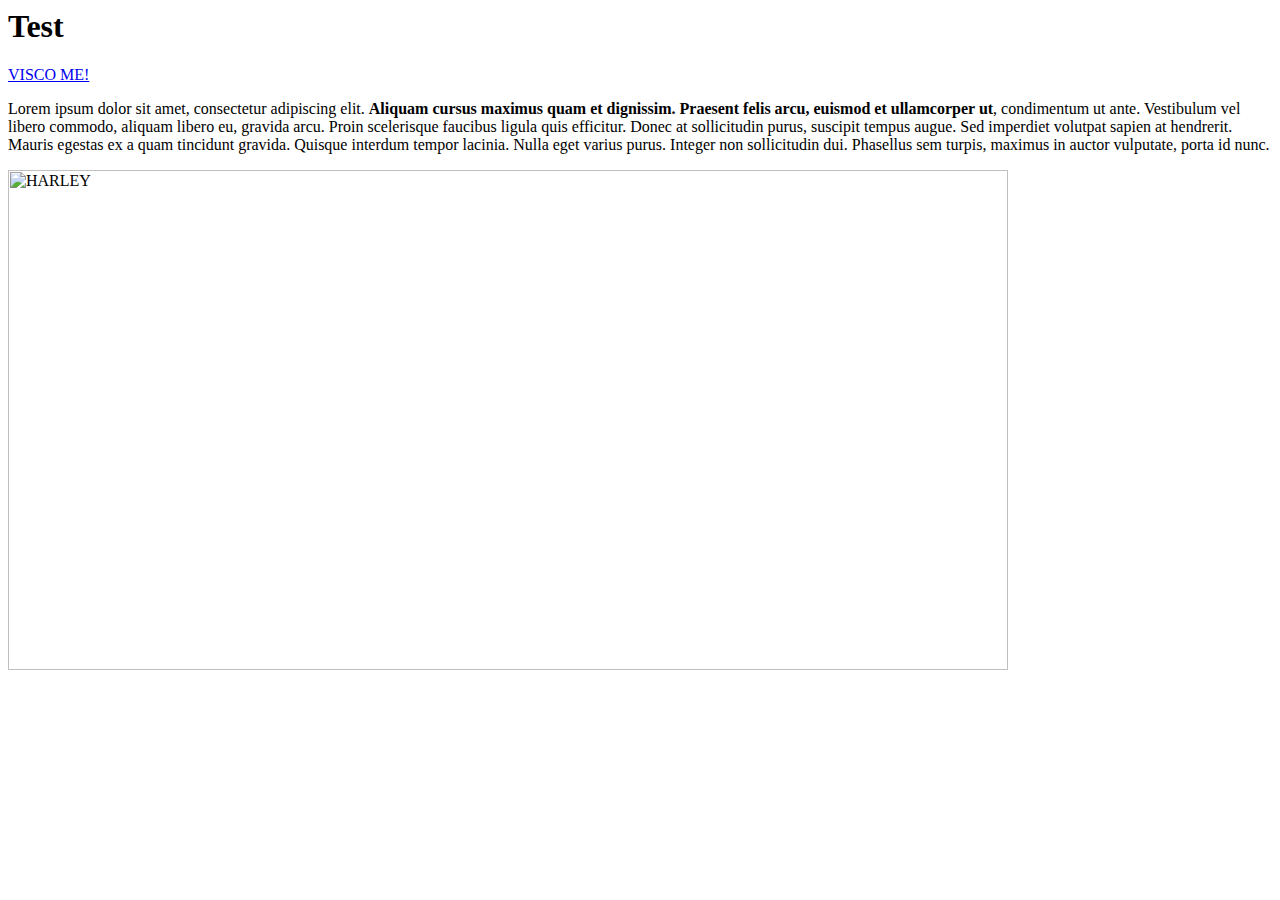
==== html.htm @ fb0cd897 "Create html.htm" ====
<html>
  <head>
    <title>Eban Shabu</title>
  </head>
  <body>
    <link href='https://fonts.googleapis.com/css?family=Roboto:400,300' rel='stylesheet' type='text/css'>
   
    
    
        <h1>Test</h1>
        <a href="https://www.instagram.com/">VISCO ME!</a>
        <p>Lorem ipsum dolor sit amet, consectetur adipiscing elit. <STRONG>Aliquam cursus maximus quam et dignissim. Praesent felis arcu, euismod et ullamcorper ut</STRONG>, condimentum ut ante. Vestibulum vel libero commodo, aliquam libero eu, gravida arcu. Proin scelerisque faucibus ligula quis efficitur. Donec at sollicitudin purus, suscipit tempus augue. Sed imperdiet volutpat sapien at hendrerit. Mauris egestas ex a quam tincidunt gravida. Quisque interdum tempor lacinia. Nulla eget varius purus. Integer non sollicitudin dui. Phasellus sem turpis, maximus in auctor vulputate, porta id nunc.</p>
   
      
 <img src="http://harley-davidson.motowp.com/v-rod/night-rod-special/2017/Harley-Davidson-V-Rod-Night-Rod-Special-2017-3840x2160-002.jpg" alt="HARLEY" width="1000" height="500">
  </body>
</html>
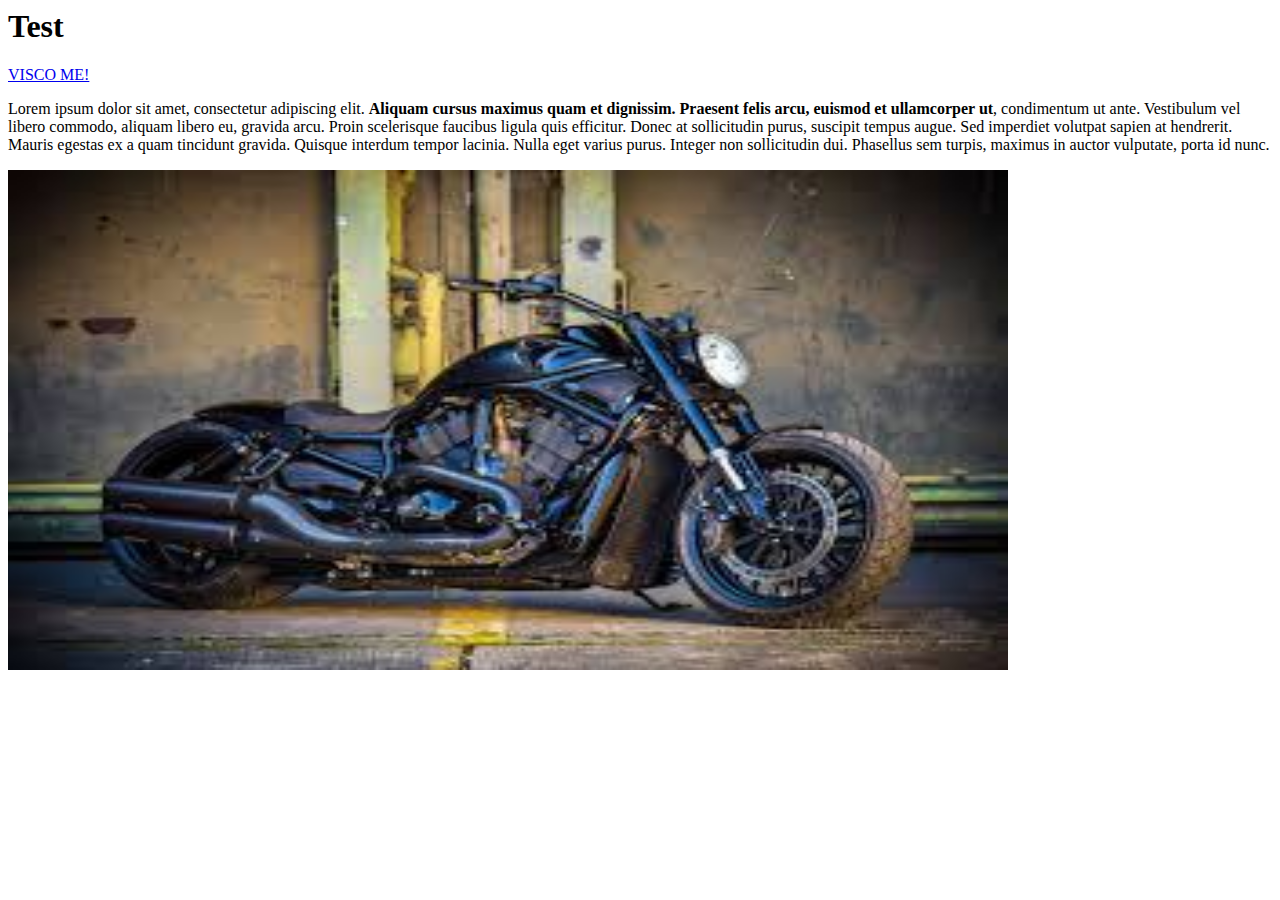
==== commit 8ca6f94a: "Update html.htm" ====
--- a/html.htm
+++ b/html.htm
@@ -12,6 +12,6 @@
         <p>Lorem ipsum dolor sit amet, consectetur adipiscing elit. <STRONG>Aliquam cursus maximus quam et dignissim. Praesent felis arcu, euismod et ullamcorper ut</STRONG>, condimentum ut ante. Vestibulum vel libero commodo, aliquam libero eu, gravida arcu. Proin scelerisque faucibus ligula quis efficitur. Donec at sollicitudin purus, suscipit tempus augue. Sed imperdiet volutpat sapien at hendrerit. Mauris egestas ex a quam tincidunt gravida. Quisque interdum tempor lacinia. Nulla eget varius purus. Integer non sollicitudin dui. Phasellus sem turpis, maximus in auctor vulputate, porta id nunc.</p>
    
       
- <img src="http://harley-davidson.motowp.com/v-rod/night-rod-special/2017/Harley-Davidson-V-Rod-Night-Rod-Special-2017-3840x2160-002.jpg" alt="HARLEY" width="1000" height="500">
+ <img src="[data-uri]" alt="HARLEY" width="1000" height="500">
   </body>
 </html>